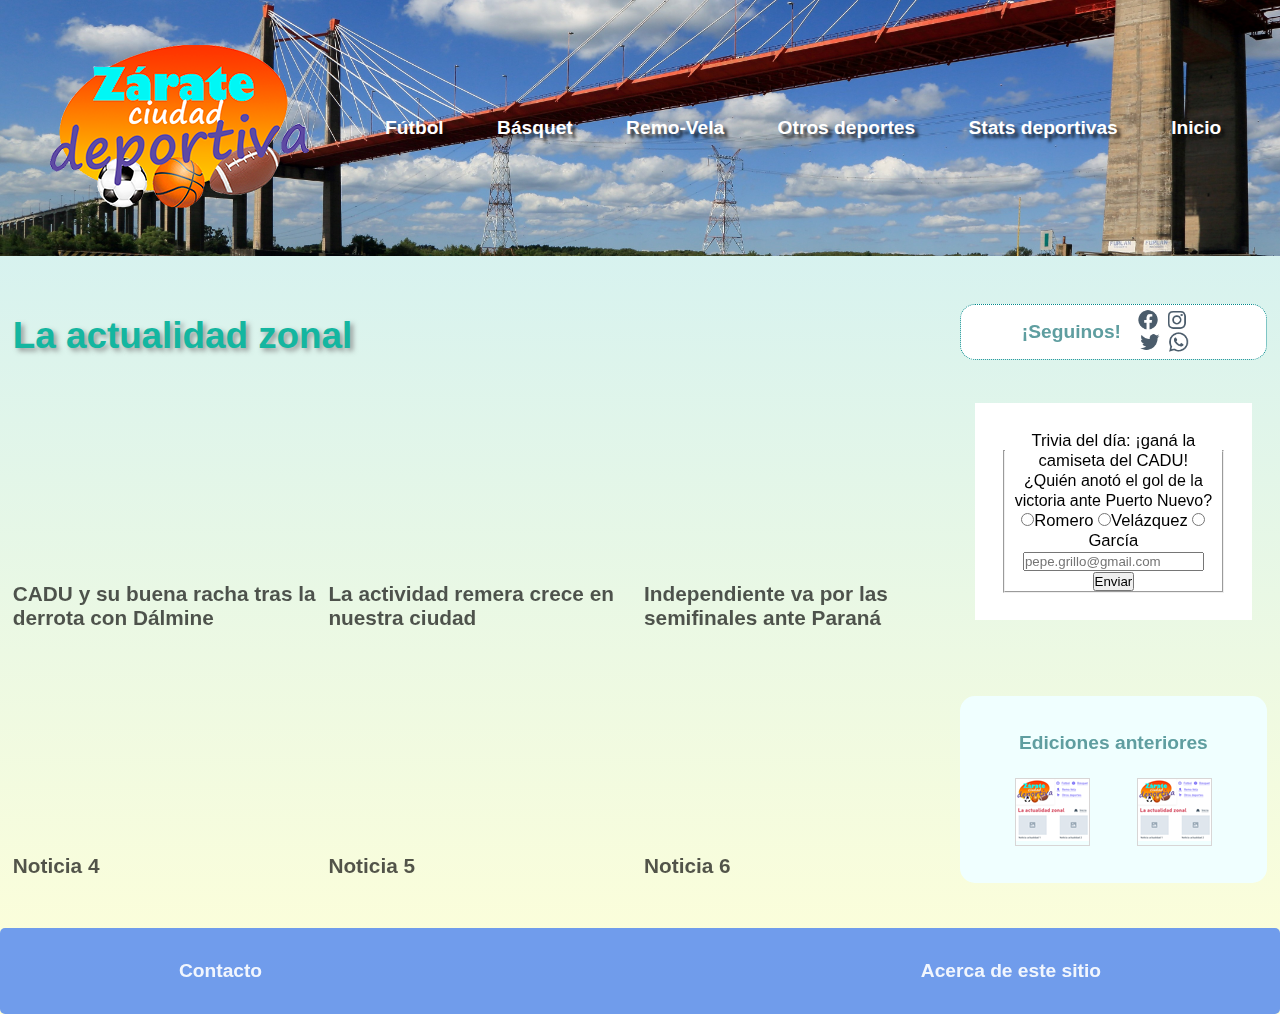
==== index.html @ 0f5a6587 "subiendo archivos" ====
<!DOCTYPE html>
<html lang="en">
<head>
    
    <meta charset="UTF-8">
    <meta http-equiv="X-UA-Compatible" content="IE=edge">
    <meta name="viewport" content="width=device-width, initial-scale=1.0">

    <!-- link estilos -->
    <link rel="stylesheet" href="css/style.css">

    <!-- link animaciones wow.js -->
    <link rel="stylesheet" href="https://cdnjs.cloudflare.com/ajax/libs/animate.css/4.1.1/animate.min.css">

    <title> - Zárate, ciudad deportiva - </title>

</head>

<body>

    <header>

        <div class="imagenLogo">
            <img class="animate__animated animate__jackInTheBox"src="./img/logoppal.png" alt="Logo de la página">
        </div>

        <nav>
            <ul>
                <li><a href="./pages/futbol.html">Fútbol</a></li>
                <li><a href="./pages/basket.html">Básquet</a></li>
                <li class="htmlRemoVela"><a href="./pages/remo-vela.html">Remo-Vela</a></li>
                <li><a href="./pages/otrosdep.html">Otros deportes</a></li>
                <li><a href="./pages/stats.html">Stats deportivas</a></li>
                <li><a href="index.html">Inicio</a></li>
            </ul>
        </nav>

    </header>

    <main class="grillaPpal">

        <h1 class="tituloPrincipal">La actualidad zonal</h1>

        <article class="noticiaUno">
            <iframe class="cajaIframe" width="165" height="110" src="https://www.youtube.com/embed/lEXKg0fTimI" title="YouTube video player" frameborder="0" allow="accelerometer; autoplay; clipboard-write; encrypted-media; gyroscope; picture-in-picture" allowfullscreen></iframe>
            <h2 class="tituloNoticia">CADU y su buena racha tras la derrota con Dálmine</h2>
        </article>
                
        <article class="noticiaDos">
            <iframe  class="cajaIframe" width="165" height="110" src="https://www.youtube.com/embed/Ef226tpaXeQ" title="YouTube video player" frameborder="0" allow="accelerometer; autoplay; clipboard-write; encrypted-media; gyroscope; picture-in-picture" allowfullscreen></iframe>
            <h2 class="tituloNoticia">La actividad remera crece en nuestra ciudad</h2>
        </article>

        <article class="noticiaTres">
            <iframe  class="cajaIframe" width="165" height="110" src="https://www.youtube.com/embed/1f1r5w0G57E" title="YouTube video player" frameborder="0" allow="accelerometer; autoplay; clipboard-write; encrypted-media; gyroscope; picture-in-picture" allowfullscreen></iframe>
            <h2 class="tituloNoticia">Independiente va por las semifinales ante Paraná</h2>
        </article>

        <article class="noticiaCuatro">
            <iframe  class="cajaIframe" width="165" height="110" src="https://www.youtube.com/embed/1f1r5w0G57E" title="YouTube video player" frameborder="0" allow="accelerometer; autoplay; clipboard-write; encrypted-media; gyroscope; picture-in-picture" allowfullscreen></iframe>
            <h2 class="tituloNoticia">Noticia 4</h2>
        </article>

        <article class="noticiaCinco">
            <iframe  class="cajaIframe" width="165" height="110" src="https://www.youtube.com/embed/1f1r5w0G57E" title="YouTube video player" frameborder="0" allow="accelerometer; autoplay; clipboard-write; encrypted-media; gyroscope; picture-in-picture" allowfullscreen></iframe>
            <h2 class="tituloNoticia">Noticia 5</h2>
        </article>

        <article class="noticiaSeis">
            <iframe  class="cajaIframe" width="165" height="110" src="https://www.youtube.com/embed/1f1r5w0G57E" title="YouTube video player" frameborder="0" allow="accelerometer; autoplay; clipboard-write; encrypted-media; gyroscope; picture-in-picture" allowfullscreen></iframe>
            <h2 class="tituloNoticia">Noticia 6</h2>
        </article>

        <article class="masNoticias">
            <img src="img/periodico.png" alt="Más noticias">
            <h2 class="Más noticias">Noticia 6</h2>
        </article>

        <aside class="formularioTrivia">  <!-- trivia del día -->
            <form>
                <fieldset>
                    <legend>
                        Trivia del día:  ¡ganá la camiseta del CADU!
                    </legend>
                    <div>
                        <label for="quiengol">¿Quién anotó el gol de la victoria ante Puerto Nuevo?</label>
                        <br/>
                        <input name="quiengol" type="radio" value="romero"/>Romero
                        <input name="quiengol" type="radio" value="velazquez"/>Velázquez
                        <input name="quiengol" type="radio" value="garcia"/>García
                        <br/>
                        <input type="email" name="Correo" placeholder="pepe.grillo@gmail.com">
                        <input type="submit" value="Enviar">
                    </div>
                </fieldset>
            </form>
        </aside>
    
        <aside class="edicAnteriores">  <!-- ediciones anteriores -->
            <h3 class="tituloAside">Ediciones anteriores</h3>

            <div class="edicionesAnteriores">
                <div class="edicion1">
                    <img src="img/edicanter.png" alt="edición anterior1">
                </div>

                <div class="edicion2">
                    <img src="img/edicanter.png" alt="edición anterior2">
                </div>
            </div>
        </aside>

        <aside class="iconosRedes">
            <h3 class="tituloAside">¡Seguinos!</h3>

            <img class="iconos" src="img/inocosredes.png" alt="accesos redes sociales">
        </aside>

    </main>

    <footer>

        <nav class="footerContacto">
            <ul>
               <li><a href="./pages/contacto.html">Contacto</a></li>
            </ul>
        </nav>

        <nav class="footerAcercade">
            <ul>
               <li><a href="./pages/acercade.html">Acerca de este sitio</a></li>
            </ul>
        </nav>

    </footer>
    
</body>
</html>
---- css/style.css ----
/* reset */
*{
    padding: 0;
    margin: 0;
    box-sizing: border-box;
}

body{
    background-image: linear-gradient(rgb(202, 238, 247), rgba(255, 255, 0, 0.151));
}

/* propiedades-estilos header */
header{
    background: url(../img/imgpuente.jpg);
    background-size: cover;
    display: flex;
    align-items: center;
    text-align: center;
    height: 7rem;
}

.imagenLogo{
    transform: scale(.5);
    width: 50%;
}

header nav{
    width: 50%;
}

header nav ul li{
    font-family: Verdana, Geneva, Tahoma, sans-serif;
    font-weight: bold;
    font-size: x-small;
    list-style: none;
}

header nav ul li a{
    color: rgb(255, 255, 255);
    text-shadow: .25rem .25rem .2rem rgba(8, 8, 8, 0.767);
    text-decoration: none;
}

/* animacion texto header */
header nav ul li a{
    animation-duration: 2s;
    animation-name: aparecer;
   }

@keyframes aparecer{
    0% {
    opacity: 0;
    }
    100% {
    opacity: 1;
    }
}


/* propiedades-estilos main index mobile first 360x740px 600px */
.noticiaCinco, .noticiaSeis, .masNoticias{
    display: none;
}

.tituloPrincipal{
    color: rgb(20, 182, 160);
    font-family: Verdana, Geneva, Tahoma, sans-serif;
    font-size: 1.2rem;
    text-shadow: .1rem .1rem .2rem rgba(128, 128, 128, 0.767);
}

.grillaPpal{
    display: grid;
    grid-template-areas:
        "tituloPrincipal tituloPrincipal"
        "noticiaUno noticiaDos"
        "noticiaTres noticiaCuatro"
        "formularioTrivia formularioTrivia"
        "edicAnteriores iconosRedes";
    justify-content: space-around;
    text-align: center;
}

.tituloPrincipal{
    grid-area: tituloPrincipal;
    margin-top: 1rem;
    margin-bottom: .5rem;
}

.noticiaUno{
    grid-area: noticiaUno;
}

.noticiaDos{
    grid-area: noticiaDos;
}

.noticiaTres{
    margin-top: .5rem;
    grid-area: noticiaTres;
}

.noticiaCuatro{
    margin-top: .5rem;
    grid-area: noticiaCuatro;
}

.formularioTrivia{
    padding: 5%;
    grid-area: formularioTrivia;
    text-align: center;
    font-family:Verdana, Geneva, Tahoma, sans-serif;
    font-size: .8rem;
}

.edicAnteriores{
    background-color: azure;
    grid-area: edicAnteriores;
    margin-top: 1rem;
    border-radius: 15px;
}

.edicionesAnteriores{
    gap: .3rem;
    display: flex;
    justify-content: center;
}

.iconosRedes{
    background-color: rgb(255, 255, 255);
    grid-area: iconosRedes;
    margin-top: 1rem;
    margin-left: .5rem;
    text-align: center;
    border: dotted 1px darkcyan;
    border-radius: 15px;
}

.edicion1, .edicion2{
    border: 1px solid rgb(216, 214, 214);
}

.tituloNoticia, .tituloNoticiaSecciones{
    text-decoration: none;
    font-size: .8rem;
    font-family: Arial, Helvetica, sans-serif;
    color: rgba(0, 0, 0, 0.671);
}

.tituloAside{
    font-family: Arial, Helvetica, sans-serif;
    margin-bottom: .5rem;
    color: cadetblue;
    font-size: medium;
    text-align: center;
}

/* propiedades-estilos footer */
footer{
    margin-top: 3%;
    display: flex;
    padding: .5rem;
    background-color: rgba(100, 148, 237, 0.925);
    border-radius: 5px;
    justify-content: space-around;
    gap: 30%;
}

footer nav ul li{
    list-style: none;
}

footer nav ul li a{
    color: rgba(255, 255, 255, 0.904);
    font-family: Verdana, Geneva, Tahoma, sans-serif;
    font-size: x-small;
    font-weight: bold;
    text-decoration: none;
}

/* estilos formulario html contacto 360px */
.formularioContacto{
    display: grid;
    grid-template-rows: repeat(6, 1fr);
    padding: 5%;
    background-color: rgb(224, 240, 253);
    width: 20rem;
    height: 16rem;
    border-radius: 20px;
    box-shadow: 5px 5px 15px rgba(0, 0, 0, 0.473);
    text-align: center;
    justify-items: center;
}

.mainContacto{
    height: 72vh;
    display: flex;
    justify-content: center;
    margin-top: 3rem;
}

.tituloFormulario{
    font-family: 'Lucida Sans', 'Lucida Sans Regular', 'Lucida Grande', 'Lucida Sans Unicode', Geneva, Verdana, sans-serif;
    font-size: 1.2rem;
    color: rgba(255, 102, 0, 0.815);
    margin-bottom: 1rem;
}

.formularioContacto label{
    font-family: 'Lucida Sans', 'Lucida Sans Regular', 'Lucida Grande', 'Lucida Sans Unicode', Geneva, Verdana, sans-serif;
    color: rgba(0, 0, 0, 0.493);
    font-weight: bold;
    font-size: .8rem;
}

.botonFormularioContacto{
    margin-top: 1rem;
    width: 5rem;
    height: 2.5rem;
    font-family: 'Lucida Sans', 'Lucida Sans Regular', 'Lucida Grande', 'Lucida Sans Unicode', Geneva, Verdana, sans-serif;
    border-radius: 15px;
    font-size: .8rem;
    border: 0;
    background-color:  rgb(193, 227, 255);
    color: rgba(0, 0, 0, 0.603);
    font-weight: bold;
}

.botonFormularioContacto:hover{
    background-color: rgba(255, 102, 0, 0.815);
    transition: background-color .7s;
}

.campoNombreAp, .campoEmail{
    border-radius: 5px;
    width: auto;
    height: 1.2rem;
    border: 0;
}

.campoNombreAp:focus, .campoEmail:focus{
    background-color: rgba(255, 102, 0, 0.075);
    transition: background-color .7s;
}

/* propiedades-estilos para noticias de los html de las secciones deportivas */
.tituloSecundario{
    grid-area: tituloSecundario;
    font-family: Verdana, Geneva, Tahoma, sans-serif;
    font-weight: bold;
    font-size: 1.5rem;
    color: coral;
    margin-bottom: 5%;
}

.tituloNoticiaSecciones{
    margin-top: 5%;
}

.cajaNoticia{
    display: grid;
    grid-template-areas:
        "tituloSecundario"
        "fotoNoticia"
        "tituloNoticiaSecciones"
        "textoNoticia";
    text-align: center;
    justify-items: center;
    padding: 7%;
}

.fotoNoticia{
    width: 60%;
    height: auto;
}

.textoNoticia{
    margin-top: 2rem;
    font-family: Verdana, Geneva, Tahoma, sans-serif;
    font-size: small;
}

.mainNoticiashtml{
    height: 36rem;
}

/* estilos html acerca de */
.mainAcercaDe{
    display: flex;
    margin-top: 5rem;
    justify-content: center;
    height: 100vh;
}

.cajaAcercaDe{
    background-color: rgb(238, 238, 238);
    display: flex;
    flex-direction: column;
    justify-content: center;
    gap: 25px;
    width: 340px;
    height: 230px;
    text-align: center;
    border-radius: 25px;
}

.animate__animated{
    font-family: 'Segoe UI', Tahoma, Geneva, Verdana, sans-serif;
    color: rgb(255, 255, 255);
    text-shadow: 2px 2px 10px gray;
    font-size: 2rem;
}

.derechosAcercaDe{
    font-family: 'Segoe UI', Tahoma, Geneva, Verdana, sans-serif;
    font-size: 1rem;
    color: rgba(0, 0, 0, 0.692);
}

.mailAcercaDe{
    font-family: 'Segoe UI', Tahoma, Geneva, Verdana, sans-serif;
    color: rgb(255, 128, 43);
    font-size: 1rem;
}

.inicioAcercaDe{
    text-decoration: none;
    font-family: 'Segoe UI', Tahoma, Geneva, Verdana, sans-serif;
    font-weight: bolder;
    font-size: 1.4rem;
    color: black;
}

.inicioAcercaDe:hover{
    text-shadow: 0px 0px 20px rgb(55, 74, 250);
    transition: text-shadow .5s;
}

.disenoWeb{
    font-size: 1.4rem;
}

/* media queries */

/* query tablet 800px hasta 1024px /*
/* */
@media screen and (min-width: 800px) { 
    /* estilos header index y demás html */
    header{
        height: 10rem;
    }

    header nav ul{
        display: inline-block;
        text-align: right;
    }

    header nav ul li{
        font-size: .9rem;
    }

    .imagenLogo{
        transform: scale(.8);
    }

    .tituloPrincipal{
        font-size: 2rem;
        text-shadow: .2rem .2rem .3rem rgba(128, 128, 128, 0.767);
    }

    .cajaIframe{
        width: 70%;
        height: auto;
    }

    .noticiaCinco, .noticiaSeis{
        display: block;
        margin-top: .5rem;
    }

    .grillaPpal{
        grid-template-areas:
            "tituloPrincipal tituloPrincipal"
            "noticiaUno noticiaDos"
            "noticiaTres noticiaCuatro"
            "noticiaCinco noticiaSeis"
            "formularioTrivia formularioTrivia"
            "edicAnteriores iconosRedes";
        gap: .5rem;
        padding: 1%;
        justify-content: space-around;
        text-align: center;
    }

    .noticiaCinco{
        margin-top: .5rem;
    }

    .noticiaSeis{
        margin-top: .5rem;
    }

    .tituloNoticia{
        font-size: 1.3rem;
    }

    .formularioTrivia form fieldset div label{
        font-size: 1.2rem;
    }

    .formularioTrivia form{
        font-size: 1.3rem;
    }

    .tituloAside{
        color: cadetblue;
        font-size: larger;
        text-align: center;
    }

    footer nav ul li a{
        font-size: .9rem;
    }

    /* estilos secciones deportivas demás html */
    .tituloSecundario{
        font-size: 1.8rem;
        margin-bottom: 1%;
    }

    .tituloNoticiaSecciones{
        font-size: 1.5rem;
    }

    .textoNoticia{
        margin-top: 1rem;
        font-size: 1.2rem;
    }

    .mainNoticiashtml{
        height: 50rem;
    }

    /* formulario contacto 800px */
    .formularioContacto{
        padding: 5%;
        width: 40rem;
        height: 32rem;
        border-radius: 40px;
        text-align: center;
        justify-items: center;
    }

    .tituloFormulario{
        font-size: 2.4rem;
    }

    .formularioContacto label{
        font-size: 1.6rem;
    }

    .botonFormularioContacto{
        margin-top: 1rem;
        width: 10rem;
        height: 5rem;
        border-radius: 20px;
        font-size: 1.4rem;
    }

    .campoNombreAp, .campoEmail{
        border-radius: 7px;
        width: 80%;
        height: 2rem;
    }
}

/* query desktop más de 1024px */
@media screen and (min-width: 1024px) {
    /* estilos header index y demás html */
    header{
        height: 16rem;
    }

    header nav{
        width: 90%;
    }

    header nav ul{
        margin-right: 2rem;
        justify-content: space-around;
        display: flex;
    }

    header nav ul li{
        font-size: 1.2rem;
    }

    .imagenLogo{
        width: 35%;
        transform: scale(1);
    }

    .tituloPrincipal{
        font-size: 2.3rem;
        text-shadow: .2rem .2rem .3rem rgba(128, 128, 128, 0.767);
    }

    .grillaPpal{
        height: 42rem;
        grid-template-areas:
            "tituloPrincipal tituloPrincipal tituloPrincipal iconosRedes"
            "noticiaUno noticiaDos noticiaTres formularioTrivia"
            "noticiaCuatro noticiaCinco noticiaSeis edicAnteriores";
        gap: .5rem;
        padding: 1%;
        grid-template-rows: .5fr 1fr 1fr;
        grid-template-columns: repeat(4, 1fr);
        justify-content: space-around;
        text-align: left;
        align-items: center;
    }

    .noticiaCinco{
        display: block;
        margin-top: .5rem;
        grid-area: noticiaCinco;
    }

    .noticiaSeis{
        display: block;
        margin-top: .5rem;
        grid-area: noticiaSeis;
    }

    .noticiaTres, .noticiaCuatro, .noticiaCinco, .noticiaSeis{
        margin-top: 0%;
    }

    .tituloNoticia{
        font-size: 1.3rem;
    }

    .tituloAside{
        margin: 0%;
    }

    .iconosRedes{
        display: flex;
        align-items: center;
        justify-content: center;
        height: 3.5rem;
        width: auto;
        margin: 0%;
    }

    .iconos{
        transform: scale(.6);
    }

    .cajaIframe{
        width: 80%;
        height: auto;
    }

    .edicAnteriores{
        margin: 0%;
        height: auto;
        padding: 12%;
    }

    .edicionesAnteriores{
        gap: 20%;
    }

    .edicion1, .edicion2{
        margin-top: 10%;
    }

    .formularioTrivia{
        padding-top: 0%;
        height: 100%;
    }

    .formularioTrivia form fieldset div label{
        font-size: 1rem;
    }

    .formularioTrivia form{
        background-color: rgba(255, 255, 255, 0.979);
        font-size: 130%;
        padding: 10%;
    }

    .tituloAside{
        color: cadetblue;
        font-size: larger;
        text-align: center;
    }

    footer{
        padding: 2rem;
        margin-top: 0%;
        align-items: center;
    }

    footer nav ul li a{
        font-size: 1.2rem;
    }

    /* estilos secciones deportivas de los demás html */
    .iconosRedesNoticias{
        background-color: rgb(255, 255, 255);
        display: flex;
        justify-content: space-evenly;
        align-items: center;
        border: dotted 1px darkcyan;
        border-radius: 15px;
        margin: 0%;
    }

    .tituloSecundario{
        margin: 0%;
        font-size: 2.2rem;
    }

    .tituloNoticiaSecciones{
        margin: 0%;
        font-size: 1.5rem;
    }

    .textoNoticia{
        font-size: 1.2rem;
    }

    .mainNoticiashtml{
        height: auto;
    }

    /* formulario contacto 1024px */
    .formularioContacto{
        width: 45rem;
        height: 90%;
    }

    .campoNombreAp, .campoEmail{
        width: 100%;
    }

    .mainContacto{
        height: 62vh;
    }
}
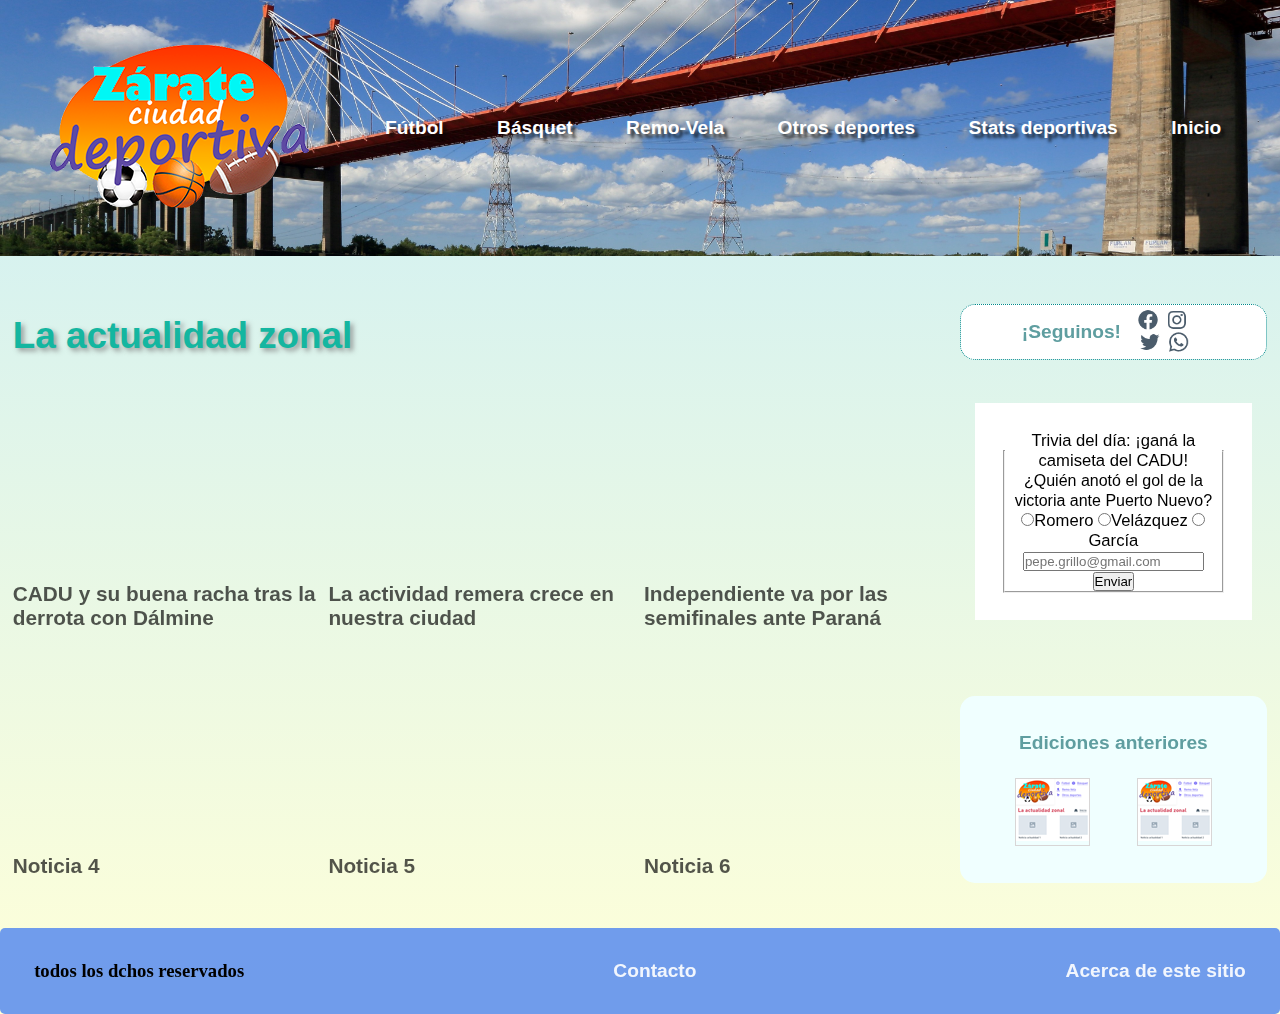
==== commit bf22d4a2: "contenido agregado a index" ====
--- a/index.html
+++ b/index.html
@@ -120,6 +120,8 @@
 
     <footer>
 
+        <h3>todos los dchos reservados</h3>
+
         <nav class="footerContacto">
             <ul>
                <li><a href="./pages/contacto.html">Contacto</a></li>
